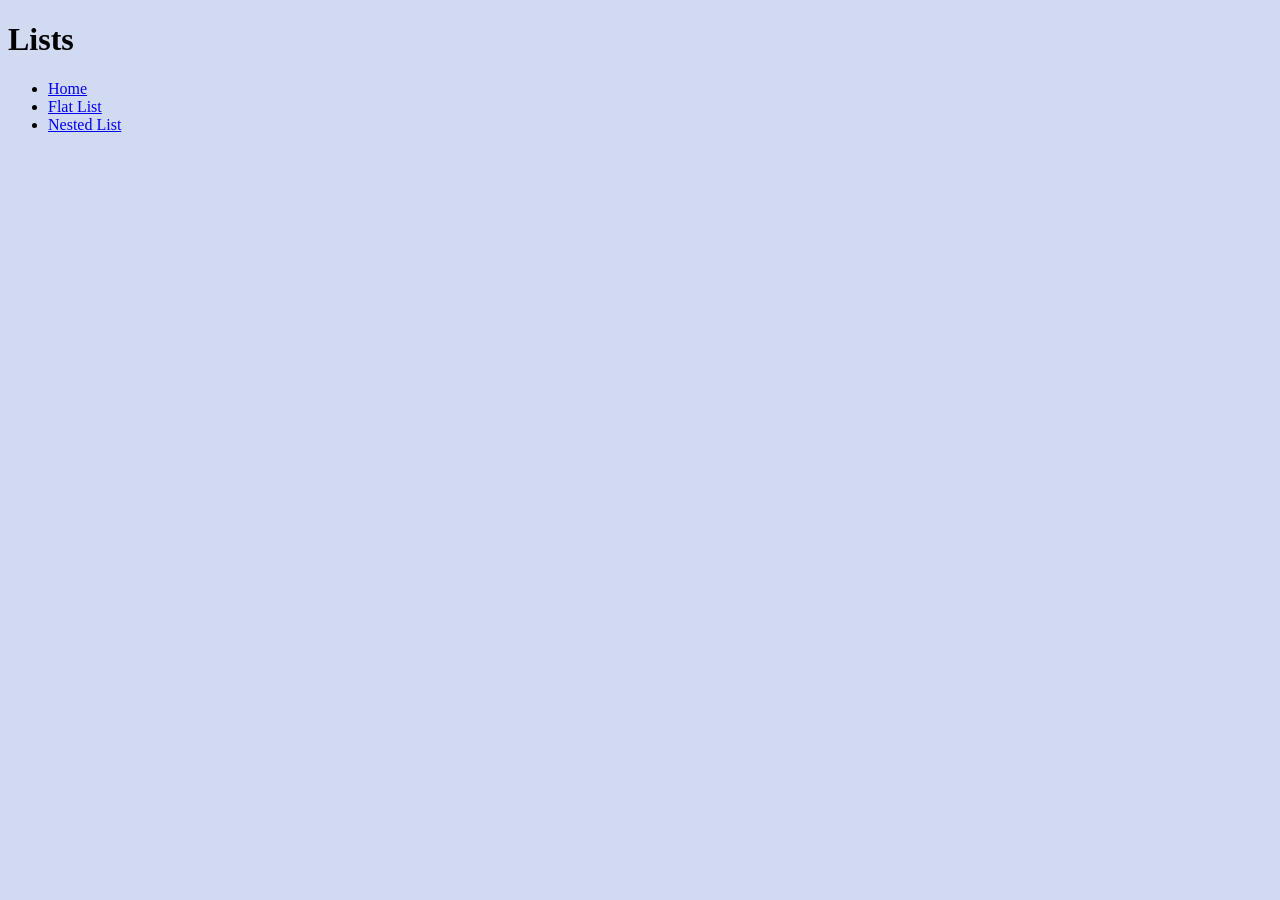
==== flat-list.html @ 29c858b3 "stubbed out list pages" ====
<!DOCTYPE html>
<html lang="en">

<head>
    <meta charset="UTF-8">
    <title> Lists </title>
    <link rel="stylesheet" href="styles.css">
</head>

<body>
    <h1>Lists</h1>
    
    <ul>
        <li>
            <a href="index.html">Home</a>
        </li>
        <li>
            <a href="flat-list.html">Flat List</a>
        </li>
        <li>
            <a href="nested-list.html">Nested List</a>
        </li>
    </ul>




</body>

</html>
---- styles.css ----
html {
    background-color: #d2daf1;
}
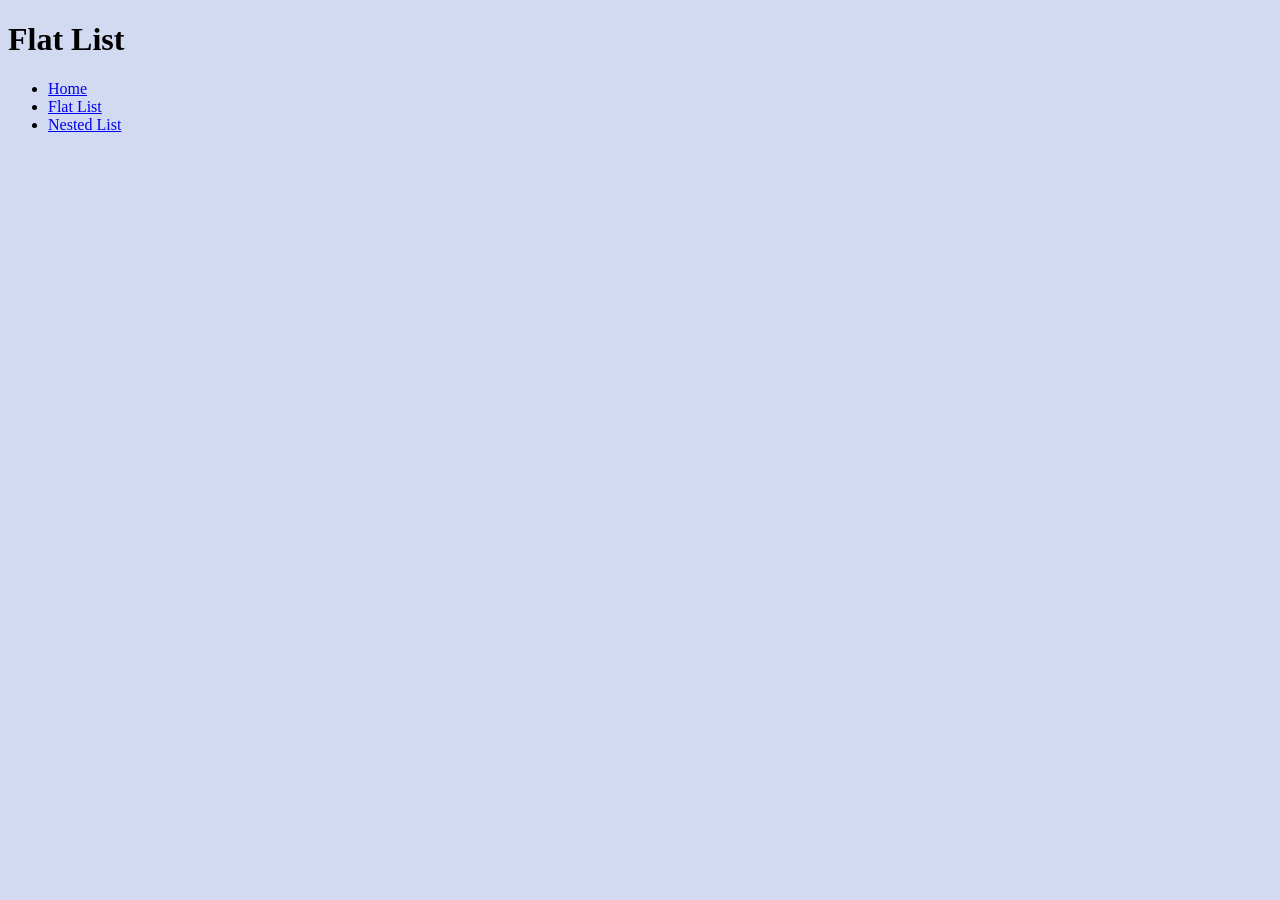
==== commit f1ed749f: "name fix" ====
--- a/flat-list.html
+++ b/flat-list.html
@@ -8,7 +8,7 @@
 </head>
 
 <body>
-    <h1>Lists</h1>
+    <h1>Flat List</h1>
     
     <ul>
         <li>
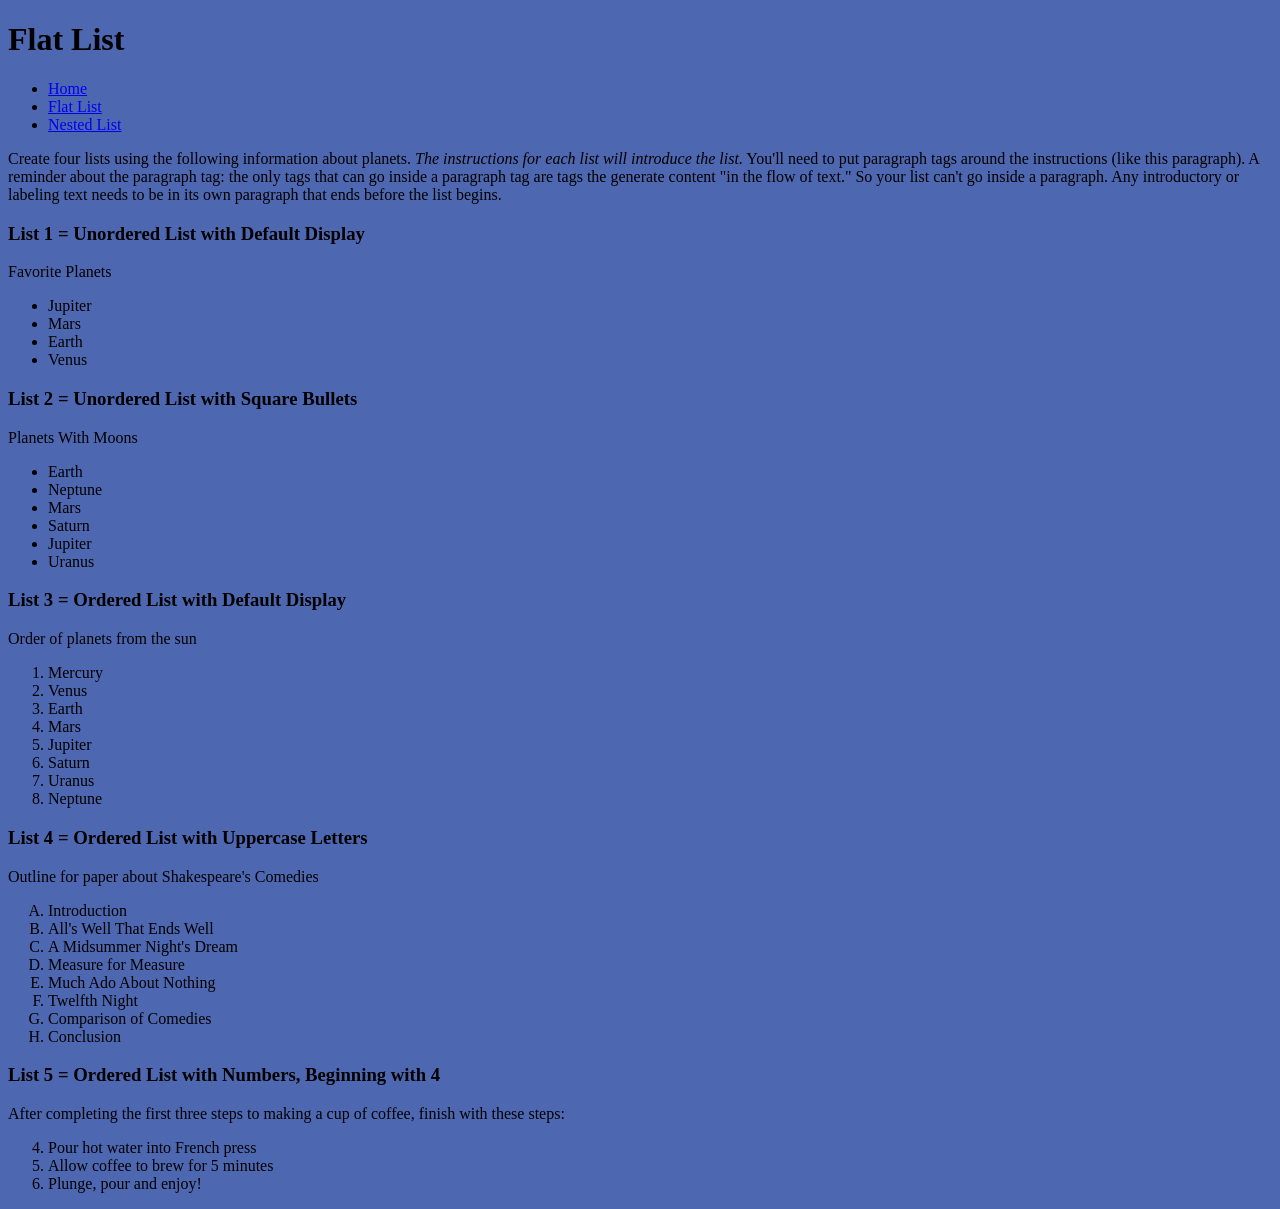
==== commit 1f298882: "added to flat list" ====
--- a/flat-list.html
+++ b/flat-list.html
@@ -24,7 +24,78 @@
 
 
 
+<p>Create four lists using the following information about planets.
+     <em>The instructions for each list will introduce the list.</em> 
+     You'll need to put paragraph tags around the instructions 
+     (like this paragraph). A reminder about the paragraph tag: the
+      only tags that can go inside a paragraph tag are tags the generate
+       content "in the flow of text." So your list can't go inside a paragraph.
+        Any introductory or labeling text needs to be in its own paragraph that
+         ends before the list begins.</p>
 
+<h3>List 1 = Unordered List with Default Display</h3>
+
+<p>Favorite Planets</p>
+
+    <ul>
+        <li>Jupiter</li>
+        <li>Mars</li>
+        <li>Earth</li>
+        <li>Venus</li>
+    </ul>
+
+<h3>List 2 = Unordered List with Square Bullets</h3>
+
+<p>Planets With Moons</p>
+
+    <ul>
+        <li>Earth</li>
+        <li>Neptune</li>
+        <li>Mars</li>
+        <li>Saturn</li>
+        <li>Jupiter</li>
+        <li>Uranus</li>
+    </ul>
+
+<h3>List 3 = Ordered List with Default Display</h3>
+
+<p>Order of planets from the sun</p>
+
+    <ol>
+        <li>Mercury</li>
+        <li>Venus</li>
+        <li>Earth</li>
+        <li>Mars</li>
+        <li>Jupiter</li>
+        <li>Saturn</li>
+        <li>Uranus</li>
+        <li>Neptune</li>
+    </ol>
+
+<h3>List 4 = Ordered List with Uppercase Letters</h3>
+
+<p>Outline for paper about Shakespeare's Comedies</p>
+
+    <ol start="1" type="A">
+        <li>Introduction</li>
+        <li>All's Well That Ends Well</li>
+        <li>A Midsummer Night's Dream</li>
+        <li>Measure for Measure</li>
+        <li>Much Ado About Nothing</li>
+        <li>Twelfth Night</li>
+        <li>Comparison of Comedies</li>
+        <li>Conclusion</li>
+    </ol>
+<h3>List 5 = Ordered List with Numbers, Beginning with 4</h3>
+
+<p>After completing the first three steps to making a cup 
+    of coffee, finish with these steps:</p>
+
+    <ol start="4">
+        <li>Pour hot water into French press</li>
+        <li>Allow coffee to brew for 5 minutes</li>
+        <li>Plunge, pour and enjoy!</li>
+    </ol>
 </body>
 
 </html>
--- a/styles.css
+++ b/styles.css
@@ -1,3 +1,3 @@
 html {
-    background-color: #d2daf1;
+    background-color: #4e67b1;
 }
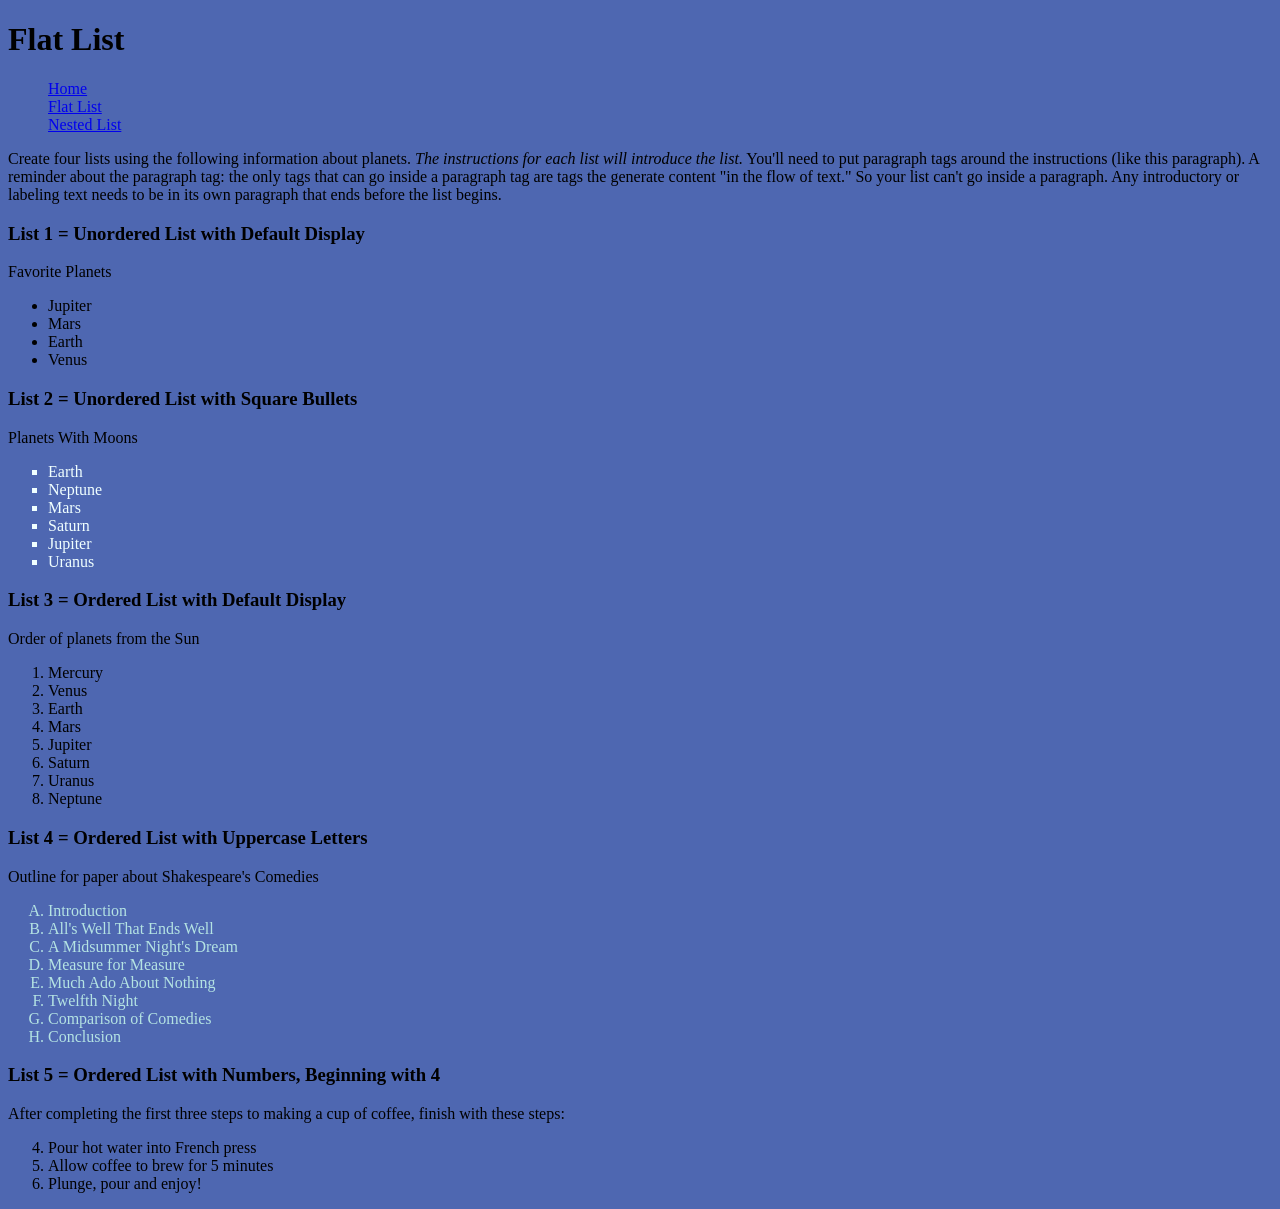
==== commit a7ab1a42: "updated list types" ====
--- a/flat-list.html
+++ b/flat-list.html
@@ -10,7 +10,7 @@
 <body>
     <h1>Flat List</h1>
     
-    <ul>
+    <ul class="nav">
         <li>
             <a href="index.html">Home</a>
         </li>
@@ -48,7 +48,7 @@
 
 <p>Planets With Moons</p>
 
-    <ul>
+    <ul class="square-list">
         <li>Earth</li>
         <li>Neptune</li>
         <li>Mars</li>
@@ -59,7 +59,7 @@
 
 <h3>List 3 = Ordered List with Default Display</h3>
 
-<p>Order of planets from the sun</p>
+<p>Order of planets from the Sun</p>
 
     <ol>
         <li>Mercury</li>
@@ -76,7 +76,7 @@
 
 <p>Outline for paper about Shakespeare's Comedies</p>
 
-    <ol start="1" type="A">
+    <ol class="letters-list">
         <li>Introduction</li>
         <li>All's Well That Ends Well</li>
         <li>A Midsummer Night's Dream</li>
@@ -86,6 +86,7 @@
         <li>Comparison of Comedies</li>
         <li>Conclusion</li>
     </ol>
+
 <h3>List 5 = Ordered List with Numbers, Beginning with 4</h3>
 
 <p>After completing the first three steps to making a cup 
--- a/styles.css
+++ b/styles.css
@@ -1,3 +1,17 @@
 html {
     background-color: #4e67b1;
 }
+
+.square-list {
+    list-style-type: square;
+    color:azure
+}
+
+.letters-list {
+    list-style-type: upper-alpha;
+    color:rgb(180, 227, 227)
+}
+
+.nav {
+    list-style-type: none;
+}
